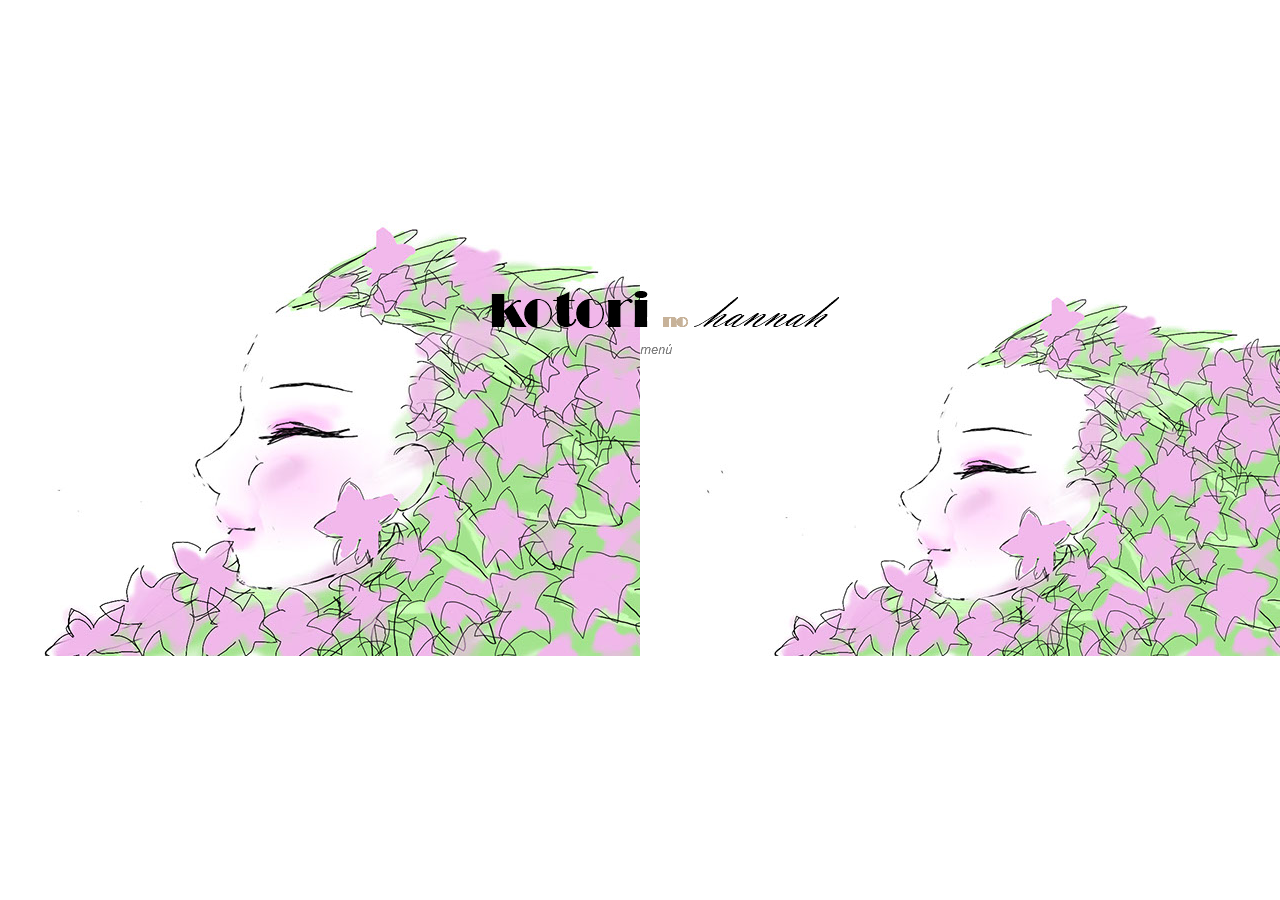
==== index.html @ 7198939a "Add files via upload" ====
<!DOCTYPE html>
<html class="nojs html css_verticalspacer" lang="es-ES">
 <head>

  <meta http-equiv="Content-type" content="text/html;charset=UTF-8"/>
  <meta name="generator" content="2018.0.0.379"/>
  <meta name="viewport" content="width=device-width, initial-scale=1.0"/>
  
  <script type="text/javascript">
   // Update the 'nojs'/'js' class on the html node
document.documentElement.className = document.documentElement.className.replace(/\bnojs\b/g, 'js');

// Check that all required assets are uploaded and up-to-date
if(typeof Muse == "undefined") window.Muse = {}; window.Muse.assets = {"required":["museutils.js", "museconfig.js", "jquery.watch.js", "require.js", "index.css"], "outOfDate":[]};
</script>
  
  <title>Inicio</title>
  <!-- CSS -->
  <link rel="stylesheet" type="text/css" href="css/site_global.css?crc=444006867"/>
  <link rel="stylesheet" type="text/css" href="css/index.css?crc=4071729766" id="pagesheet"/>
   </head>
 <body>

  <div class="clearfix borderbox" id="page"><!-- group -->
   <a class="nonblock nontext clip_frame grpelem" id="u171" href="kitori.html"><!-- image --><img class="block" id="u171_img" src="images/kitori.jpg?crc=4083282581" alt="" data-heightwidthratio="0.5683856502242153" data-image-width="892" data-image-height="507"/></a>
   <a class="nonblock nontext clip_frame grpelem" id="u164" href="hannah.html"><!-- image --><img class="block" id="u164_img" src="images/hannah.jpg?crc=207628623" alt="" data-heightwidthratio="0.5683646112600537" data-image-width="746" data-image-height="424"/></a>
   <a class="nonblock nontext grpelem" id="u97" href="menu.html"><!-- state-based BG images --><div id="u97_states"><img alt="kotori no hannah menú" src="images/blank.gif?crc=4208392903"/><div class="fluid_height_spacer"></div></div></a>
   <div class="verticalspacer" data-offset-top="656" data-content-above-spacer="655" data-content-below-spacer="0" data-sizePolicy="fixed" data-pintopage="page_fixedLeft"></div>
  </div>
  <div class="preload_images">
   <img class="preload" src="images/u97_states-r.png?crc=343985509" alt=""/>
   <img class="preload" src="images/u97_states-m.png?crc=285591740" alt=""/>
  </div>
  <!-- Other scripts -->
  <script type="text/javascript">
   // Decide weather to suppress missing file error or not based on preference setting
var suppressMissingFileError = false
</script>
  <script type="text/javascript">
   window.Muse.assets.check=function(d){if(!window.Muse.assets.checked){window.Muse.assets.checked=!0;var b={},c=function(a,b){if(window.getComputedStyle){var c=window.getComputedStyle(a,null);return c&&c.getPropertyValue(b)||c&&c[b]||""}if(document.documentElement.currentStyle)return(c=a.currentStyle)&&c[b]||a.style&&a.style[b]||"";return""},a=function(a){if(a.match(/^rgb/))return a=a.replace(/\s+/g,"").match(/([\d\,]+)/gi)[0].split(","),(parseInt(a[0])<<16)+(parseInt(a[1])<<8)+parseInt(a[2]);if(a.match(/^\#/))return parseInt(a.substr(1),
16);return 0},g=function(g){for(var f=document.getElementsByTagName("link"),h=0;h<f.length;h++)if("text/css"==f[h].type){var i=(f[h].href||"").match(/\/?css\/([\w\-]+\.css)\?crc=(\d+)/);if(!i||!i[1]||!i[2])break;b[i[1]]=i[2]}f=document.createElement("div");f.className="version";f.style.cssText="display:none; width:1px; height:1px;";document.getElementsByTagName("body")[0].appendChild(f);for(h=0;h<Muse.assets.required.length;){var i=Muse.assets.required[h],l=i.match(/([\w\-\.]+)\.(\w+)$/),k=l&&l[1]?
l[1]:null,l=l&&l[2]?l[2]:null;switch(l.toLowerCase()){case "css":k=k.replace(/\W/gi,"_").replace(/^([^a-z])/gi,"_$1");f.className+=" "+k;k=a(c(f,"color"));l=a(c(f,"backgroundColor"));k!=0||l!=0?(Muse.assets.required.splice(h,1),"undefined"!=typeof b[i]&&(k!=b[i]>>>24||l!=(b[i]&16777215))&&Muse.assets.outOfDate.push(i)):h++;f.className="version";break;case "js":h++;break;default:throw Error("Unsupported file type: "+l);}}d?d().jquery!="1.8.3"&&Muse.assets.outOfDate.push("jquery-1.8.3.min.js"):Muse.assets.required.push("jquery-1.8.3.min.js");
f.parentNode.removeChild(f);if(Muse.assets.outOfDate.length||Muse.assets.required.length)f="Puede que determinados archivos falten en el servidor o sean incorrectos. Limpie la cache del navegador e inténtelo de nuevo. Si el problema persiste, póngase en contacto con el administrador del sitio web.",g&&Muse.assets.outOfDate.length&&(f+="\nOut of date: "+Muse.assets.outOfDate.join(",")),g&&Muse.assets.required.length&&(f+="\nMissing: "+Muse.assets.required.join(",")),suppressMissingFileError?(f+="\nUse SuppressMissingFileError key in AppPrefs.xml to show missing file error pop up.",console.log(f)):alert(f)};location&&location.search&&location.search.match&&location.search.match(/muse_debug/gi)?
setTimeout(function(){g(!0)},5E3):g()}};
var muse_init=function(){require.config({baseUrl:""});require(["jquery","museutils","whatinput","jquery.watch"],function(d){var $ = d;$(document).ready(function(){try{
window.Muse.assets.check($);/* body */
Muse.Utils.transformMarkupToFixBrowserProblemsPreInit();/* body */
Muse.Utils.prepHyperlinks(true);/* body */
Muse.Utils.makeButtonsVisibleAfterSettingMinWidth();/* body */
Muse.Utils.fullPage('#page');/* 100% height page */
Muse.Utils.showWidgetsWhenReady();/* body */
Muse.Utils.transformMarkupToFixBrowserProblems();/* body */
}catch(b){if(b&&"function"==typeof b.notify?b.notify():Muse.Assert.fail("Error calling selector function: "+b),false)throw b;}})})};

</script>
  <!-- RequireJS script -->
  <script src="scripts/require.js?crc=4157109226" type="text/javascript" async data-main="scripts/museconfig.js?crc=380897831" onload="if (requirejs) requirejs.onError = function(requireType, requireModule) { if (requireType && requireType.toString && requireType.toString().indexOf && 0 <= requireType.toString().indexOf('#scripterror')) window.Muse.assets.check(); }" onerror="window.Muse.assets.check();"></script>
   </body>
</html>
---- css/site_global.css ----
html{min-height:100%;min-width:100%;-ms-text-size-adjust:none;}body,div,dl,dt,dd,ul,ol,li,nav,h1,h2,h3,h4,h5,h6,pre,code,form,fieldset,legend,input,button,textarea,p,blockquote,th,td,a{margin:0px;padding:0px;border-width:0px;border-style:solid;border-color:transparent;-webkit-transform-origin:left top;-ms-transform-origin:left top;-o-transform-origin:left top;transform-origin:left top;background-repeat:no-repeat;}button.submit-btn{-moz-box-sizing:content-box;-webkit-box-sizing:content-box;box-sizing:content-box;}.transition{-webkit-transition-property:background-image,background-position,background-color,border-color,border-radius,color,font-size,font-style,font-weight,letter-spacing,line-height,text-align,box-shadow,text-shadow,opacity;transition-property:background-image,background-position,background-color,border-color,border-radius,color,font-size,font-style,font-weight,letter-spacing,line-height,text-align,box-shadow,text-shadow,opacity;}.transition *{-webkit-transition:inherit;transition:inherit;}table{border-collapse:collapse;border-spacing:0px;}fieldset,img{border:0px;border-style:solid;-webkit-transform-origin:left top;-ms-transform-origin:left top;-o-transform-origin:left top;transform-origin:left top;}address,caption,cite,code,dfn,em,strong,th,var,optgroup{font-style:inherit;font-weight:inherit;}del,ins{text-decoration:none;}li{list-style:none;}caption,th{text-align:left;}h1,h2,h3,h4,h5,h6{font-size:100%;font-weight:inherit;}input,button,textarea,select,optgroup,option{font-family:inherit;font-size:inherit;font-style:inherit;font-weight:inherit;}.form-grp input,.form-grp textarea{-webkit-appearance:none;-webkit-border-radius:0;}body{font-family:Arial, Helvetica Neue, Helvetica, sans-serif;text-align:left;font-size:14px;line-height:17px;word-wrap:break-word;text-rendering:optimizeLegibility;-moz-font-feature-settings:'liga';-ms-font-feature-settings:'liga';-webkit-font-feature-settings:'liga';font-feature-settings:'liga';}a:link{color:#0000FF;text-decoration:underline;}a:visited{color:#800080;text-decoration:underline;}a:hover{color:#0000FF;text-decoration:underline;}a:active{color:#EE0000;text-decoration:underline;}a.nontext{color:black;text-decoration:none;font-style:normal;font-weight:normal;}.normal_text{color:#000000;direction:ltr;font-family:Arial, Helvetica Neue, Helvetica, sans-serif;font-size:14px;font-style:normal;font-weight:normal;letter-spacing:0px;line-height:17px;text-align:left;text-decoration:none;text-indent:0px;text-transform:none;vertical-align:0px;padding:0px;}.list0 li:before{position:absolute;right:100%;letter-spacing:0px;text-decoration:none;font-weight:normal;font-style:normal;}.rtl-list li:before{right:auto;left:100%;}.nls-None > li:before,.nls-None .list3 > li:before,.nls-None .list6 > li:before{margin-right:6px;content:'•';}.nls-None .list1 > li:before,.nls-None .list4 > li:before,.nls-None .list7 > li:before{margin-right:6px;content:'○';}.nls-None,.nls-None .list1,.nls-None .list2,.nls-None .list3,.nls-None .list4,.nls-None .list5,.nls-None .list6,.nls-None .list7,.nls-None .list8{padding-left:34px;}.nls-None.rtl-list,.nls-None .list1.rtl-list,.nls-None .list2.rtl-list,.nls-None .list3.rtl-list,.nls-None .list4.rtl-list,.nls-None .list5.rtl-list,.nls-None .list6.rtl-list,.nls-None .list7.rtl-list,.nls-None .list8.rtl-list{padding-left:0px;padding-right:34px;}.nls-None .list2 > li:before,.nls-None .list5 > li:before,.nls-None .list8 > li:before{margin-right:6px;content:'-';}.nls-None.rtl-list > li:before,.nls-None .list1.rtl-list > li:before,.nls-None .list2.rtl-list > li:before,.nls-None .list3.rtl-list > li:before,.nls-None .list4.rtl-list > li:before,.nls-None .list5.rtl-list > li:before,.nls-None .list6.rtl-list > li:before,.nls-None .list7.rtl-list > li:before,.nls-None .list8.rtl-list > li:before{margin-right:0px;margin-left:6px;}.TabbedPanelsTab{white-space:nowrap;}.MenuBar .MenuBarView,.MenuBar .SubMenuView{display:block;list-style:none;}.MenuBar .SubMenu{display:none;position:absolute;}.NoWrap{white-space:nowrap;word-wrap:normal;}.rootelem{margin-left:auto;margin-right:auto;}.colelem{display:inline;float:left;clear:both;}.clearfix:after{content:"\0020";visibility:hidden;display:block;height:0px;clear:both;}*:first-child+html .clearfix{zoom:1;}.clip_frame{overflow:hidden;}.popup_anchor{position:relative;width:0px;height:0px;}.allow_click_through *{pointer-events:auto;}.popup_element{z-index:100000;}.svg{display:block;vertical-align:top;}span.wrap{content:'';clear:left;display:block;}span.actAsInlineDiv{display:inline-block;}.position_content,.excludeFromNormalFlow{float:left;}.preload_images{position:absolute;overflow:hidden;left:-9999px;top:-9999px;height:1px;width:1px;}.preload{height:1px;width:1px;}.animateStates{-webkit-transition:0.3s ease-in-out;-moz-transition:0.3s ease-in-out;-o-transition:0.3s ease-in-out;transition:0.3s ease-in-out;}[data-whatinput="mouse"] *:focus,[data-whatinput="touch"] *:focus,input:focus,textarea:focus{outline:none;}textarea{resize:none;overflow:auto;}.allow_click_through,.fld-prompt{pointer-events:none;}.wrapped-input{position:absolute;top:0px;left:0px;background:transparent;border:none;}.submit-btn{z-index:50000;cursor:pointer;}.anchor_item{width:22px;height:18px;}.MenuBar .SubMenuVisible,.MenuBarVertical .SubMenuVisible,.MenuBar .SubMenu .SubMenuVisible,.popup_element.Active,span.actAsPara,.actAsDiv,a.nonblock.nontext,img.block{display:block;}.widget_invisible,.js .invi,.js .mse_pre_init{visibility:hidden;}.ose_ei{visibility:hidden;z-index:0;}.no_vert_scroll{overflow-y:hidden;}.always_vert_scroll{overflow-y:scroll;}.always_horz_scroll{overflow-x:scroll;}.fullscreen{overflow:hidden;left:0px;top:0px;position:fixed;height:100%;width:100%;-moz-box-sizing:border-box;-webkit-box-sizing:border-box;-ms-box-sizing:border-box;box-sizing:border-box;}.fullwidth{position:absolute;}.borderbox{-moz-box-sizing:border-box;-webkit-box-sizing:border-box;-ms-box-sizing:border-box;box-sizing:border-box;}.scroll_wrapper{position:absolute;overflow:auto;left:0px;right:0px;top:0px;bottom:0px;padding-top:0px;padding-bottom:0px;margin-top:0px;margin-bottom:0px;}.browser_width > *{position:absolute;left:0px;right:0px;}.grpelem,.accordion_wrapper{display:inline;float:left;}.fld-checkbox input[type=checkbox],.fld-radiobutton input[type=radio]{position:absolute;overflow:hidden;clip:rect(0px, 0px, 0px, 0px);height:1px;width:1px;margin:-1px;padding:0px;border:0px;}.fld-checkbox input[type=checkbox] + label,.fld-radiobutton input[type=radio] + label{display:inline-block;background-repeat:no-repeat;cursor:pointer;float:left;width:100%;height:100%;}.pointer_cursor,.fld-recaptcha-mode,.fld-recaptcha-refresh,.fld-recaptcha-help{cursor:pointer;}p,h1,h2,h3,h4,h5,h6,ol,ul,span.actAsPara{max-height:1000000px;}.superscript{vertical-align:super;font-size:66%;line-height:0px;}.subscript{vertical-align:sub;font-size:66%;line-height:0px;}.horizontalSlideShow{-ms-touch-action:pan-y;touch-action:pan-y;}.verticalSlideShow{-ms-touch-action:pan-x;touch-action:pan-x;}.colelem100,.verticalspacer{clear:both;}.list0 li,.MenuBar .MenuItemContainer,.SlideShowContentPanel .fullscreen img,.css_verticalspacer .verticalspacer{position:relative;}.popup_element.Inactive,.js .disn,.js .an_invi,.hidden,.breakpoint{display:none;}#muse_css_mq{position:absolute;display:none;background-color:#FFFFFE;}.fluid_height_spacer{width:0.01px;}.muse_check_css{display:none;position:fixed;}@media screen and (-webkit-min-device-pixel-ratio:0){body{text-rendering:auto;}}
---- css/index.css ----
.version.index{color:#0000F2;background-color:#B1AA66;}#page{z-index:1;min-height:500px;background-image:none;border-width:0px;border-color:#000000;background-color:transparent;width:100%;max-width:960px;margin-left:auto;margin-right:auto;}#u171{z-index:2;background-color:transparent;position:relative;margin-right:-10000px;margin-top:149px;width:92.92%;left:-28.75%;}#u164{z-index:4;background-color:transparent;position:relative;margin-right:-10000px;margin-top:232px;width:77.71%;left:50%;}#u171_img,#u164_img{width:100%;}#u97{z-index:7;vertical-align:top;position:relative;margin-right:-10000px;margin-top:271px;width:42.19%;left:30.53%;}#u97_states{float:left;width:100%;background:transparent url("../images/u97_states.png?crc=4122544815") no-repeat center;background-size:100%;}#u97_states .fluid_height_spacer{padding-bottom:19.012345679012345%;}#u97:hover #u97_states{background:transparent url("../images/u97_states-r.png?crc=343985509") no-repeat center;background-size:100%;}#u97:active #u97_states{background:transparent url("../images/u97_states-m.png?crc=285591740") no-repeat center;background-size:100%;}.css_verticalspacer .verticalspacer{height:calc(100vh - 655px);}#muse_css_mq,.html{background-color:#FFFFFF;}body{position:relative;min-width:320px;}
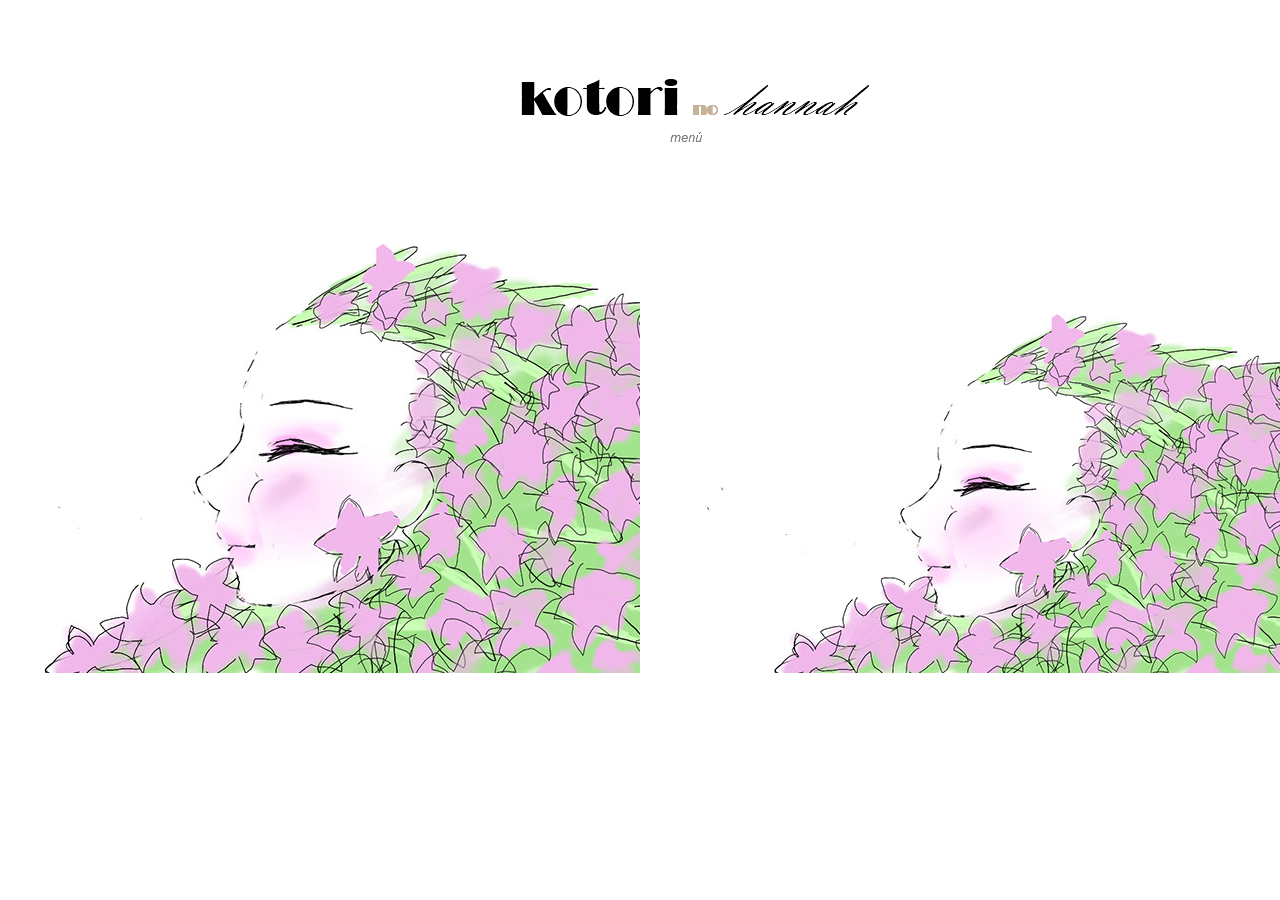
==== commit 4731f88a: "Add files via upload" ====
--- a/index.html
+++ b/index.html
@@ -17,15 +17,19 @@
   <title>Inicio</title>
   <!-- CSS -->
   <link rel="stylesheet" type="text/css" href="css/site_global.css?crc=444006867"/>
-  <link rel="stylesheet" type="text/css" href="css/index.css?crc=4071729766" id="pagesheet"/>
+  <link rel="stylesheet" type="text/css" href="css/index.css?crc=4148194075" id="pagesheet"/>
    </head>
  <body>
 
-  <div class="clearfix borderbox" id="page"><!-- group -->
-   <a class="nonblock nontext clip_frame grpelem" id="u171" href="kitori.html"><!-- image --><img class="block" id="u171_img" src="images/kitori.jpg?crc=4083282581" alt="" data-heightwidthratio="0.5683856502242153" data-image-width="892" data-image-height="507"/></a>
-   <a class="nonblock nontext clip_frame grpelem" id="u164" href="hannah.html"><!-- image --><img class="block" id="u164_img" src="images/hannah.jpg?crc=207628623" alt="" data-heightwidthratio="0.5683646112600537" data-image-width="746" data-image-height="424"/></a>
-   <a class="nonblock nontext grpelem" id="u97" href="menu.html"><!-- state-based BG images --><div id="u97_states"><img alt="kotori no hannah menú" src="images/blank.gif?crc=4208392903"/><div class="fluid_height_spacer"></div></div></a>
-   <div class="verticalspacer" data-offset-top="656" data-content-above-spacer="655" data-content-below-spacer="0" data-sizePolicy="fixed" data-pintopage="page_fixedLeft"></div>
+  <div class="clearfix borderbox" id="page"><!-- column -->
+   <div class="position_content" id="page_position_content">
+    <a class="nonblock nontext colelem" id="u97" href="menu.html"><!-- state-based BG images --><div id="u97_states"><img alt="kotori no hannah menú" src="images/blank.gif?crc=4208392903"/><div class="fluid_height_spacer"></div></div></a>
+    <div class="clearfix colelem" id="pu171"><!-- group -->
+     <a class="nonblock nontext clip_frame grpelem" id="u171" href="kitori.html"><!-- image --><img class="block" id="u171_img" src="images/kitori.jpg?crc=4083282581" alt="" data-heightwidthratio="0.5683856502242153" data-image-width="892" data-image-height="507"/></a>
+     <a class="nonblock nontext clip_frame grpelem" id="u164" href="hannah.html"><!-- image --><img class="block" id="u164_img" src="images/hannah.jpg?crc=207628623" alt="" data-heightwidthratio="0.5683646112600537" data-image-width="746" data-image-height="424"/></a>
+    </div>
+    <div class="verticalspacer" data-offset-top="656" data-content-above-spacer="655" data-content-below-spacer="0" data-sizePolicy="fixed" data-pintopage="page_fixedLeft"></div>
+   </div>
   </div>
   <div class="preload_images">
    <img class="preload" src="images/u97_states-r.png?crc=343985509" alt=""/>
--- a/css/index.css
+++ b/css/index.css
@@ -1 +1 @@
-.version.index{color:#0000F2;background-color:#B1AA66;}#page{z-index:1;min-height:500px;background-image:none;border-width:0px;border-color:#000000;background-color:transparent;width:100%;max-width:960px;margin-left:auto;margin-right:auto;}#u171{z-index:2;background-color:transparent;position:relative;margin-right:-10000px;margin-top:149px;width:92.92%;left:-28.75%;}#u164{z-index:4;background-color:transparent;position:relative;margin-right:-10000px;margin-top:232px;width:77.71%;left:50%;}#u171_img,#u164_img{width:100%;}#u97{z-index:7;vertical-align:top;position:relative;margin-right:-10000px;margin-top:271px;width:42.19%;left:30.53%;}#u97_states{float:left;width:100%;background:transparent url("../images/u97_states.png?crc=4122544815") no-repeat center;background-size:100%;}#u97_states .fluid_height_spacer{padding-bottom:19.012345679012345%;}#u97:hover #u97_states{background:transparent url("../images/u97_states-r.png?crc=343985509") no-repeat center;background-size:100%;}#u97:active #u97_states{background:transparent url("../images/u97_states-m.png?crc=285591740") no-repeat center;background-size:100%;}.css_verticalspacer .verticalspacer{height:calc(100vh - 655px);}#muse_css_mq,.html{background-color:#FFFFFF;}body{position:relative;min-width:320px;}+.version.index{color:#0000F7;background-color:#406B1B;}#page{z-index:1;min-height:499.98684210526267px;background-image:none;border-width:0px;border-color:#000000;background-color:transparent;padding-bottom:0px;width:100%;max-width:960px;margin-left:auto;margin-right:auto;}#page_position_content{padding-top:59px;width:100%;}#u97{z-index:7;vertical-align:top;position:relative;width:42.19%;margin-left:33.65%;}#u97_states{float:left;width:100%;background:transparent url("../images/u97_states.png?crc=4122544815") no-repeat center;background-size:100%;}#u97_states .fluid_height_spacer{padding-bottom:19.012345679012345%;}#u97:hover #u97_states{background:transparent url("../images/u97_states-r.png?crc=343985509") no-repeat center;background-size:100%;}#u97:active #u97_states{background:transparent url("../images/u97_states-m.png?crc=285591740") no-repeat center;background-size:100%;}#pu171{z-index:2;margin-top:13px;width:156.46%;margin-left:-28.75%;}#u171{z-index:2;background-color:transparent;position:relative;margin-right:-10000px;width:59.39%;}#u164{z-index:4;background-color:transparent;position:relative;margin-right:-10000px;margin-top:83px;width:49.67%;left:50.34%;}#u171_img,#u164_img{width:100%;}.css_verticalspacer .verticalspacer{height:calc(100vh - 655px);}#muse_css_mq,.html{background-color:#FFFFFF;}body{position:relative;min-width:320px;}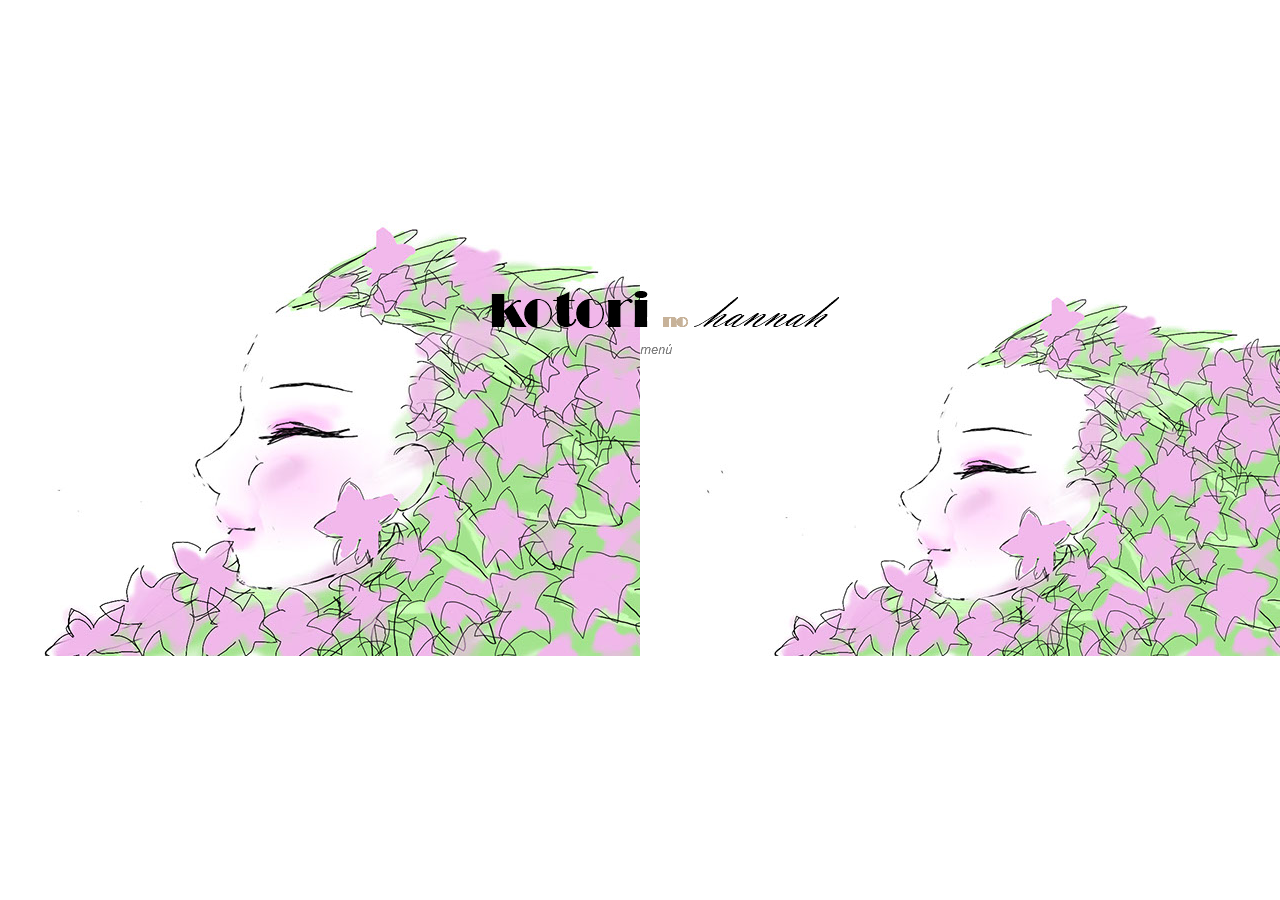
==== commit fbe8f741: "Add files via upload" ====
--- a/index.html
+++ b/index.html
@@ -17,19 +17,15 @@
   <title>Inicio</title>
   <!-- CSS -->
   <link rel="stylesheet" type="text/css" href="css/site_global.css?crc=444006867"/>
-  <link rel="stylesheet" type="text/css" href="css/index.css?crc=4148194075" id="pagesheet"/>
+  <link rel="stylesheet" type="text/css" href="css/index.css?crc=4071729766" id="pagesheet"/>
    </head>
  <body>
 
-  <div class="clearfix borderbox" id="page"><!-- column -->
-   <div class="position_content" id="page_position_content">
-    <a class="nonblock nontext colelem" id="u97" href="menu.html"><!-- state-based BG images --><div id="u97_states"><img alt="kotori no hannah menú" src="images/blank.gif?crc=4208392903"/><div class="fluid_height_spacer"></div></div></a>
-    <div class="clearfix colelem" id="pu171"><!-- group -->
-     <a class="nonblock nontext clip_frame grpelem" id="u171" href="kitori.html"><!-- image --><img class="block" id="u171_img" src="images/kitori.jpg?crc=4083282581" alt="" data-heightwidthratio="0.5683856502242153" data-image-width="892" data-image-height="507"/></a>
-     <a class="nonblock nontext clip_frame grpelem" id="u164" href="hannah.html"><!-- image --><img class="block" id="u164_img" src="images/hannah.jpg?crc=207628623" alt="" data-heightwidthratio="0.5683646112600537" data-image-width="746" data-image-height="424"/></a>
-    </div>
-    <div class="verticalspacer" data-offset-top="656" data-content-above-spacer="655" data-content-below-spacer="0" data-sizePolicy="fixed" data-pintopage="page_fixedLeft"></div>
-   </div>
+  <div class="clearfix borderbox" id="page"><!-- group -->
+   <a class="nonblock nontext clip_frame grpelem" id="u171" href="kitori.html"><!-- image --><img class="block" id="u171_img" src="images/kitori.jpg?crc=4083282581" alt="" data-heightwidthratio="0.5683856502242153" data-image-width="892" data-image-height="507"/></a>
+   <a class="nonblock nontext clip_frame grpelem" id="u164" href="hannah.html"><!-- image --><img class="block" id="u164_img" src="images/hannah.jpg?crc=207628623" alt="" data-heightwidthratio="0.5683646112600537" data-image-width="746" data-image-height="424"/></a>
+   <a class="nonblock nontext grpelem" id="u97" href="menu.html"><!-- state-based BG images --><div id="u97_states"><img alt="kotori no hannah menú" src="images/blank.gif?crc=4208392903"/><div class="fluid_height_spacer"></div></div></a>
+   <div class="verticalspacer" data-offset-top="656" data-content-above-spacer="655" data-content-below-spacer="0" data-sizePolicy="fixed" data-pintopage="page_fixedLeft"></div>
   </div>
   <div class="preload_images">
    <img class="preload" src="images/u97_states-r.png?crc=343985509" alt=""/>
--- a/css/index.css
+++ b/css/index.css
@@ -1 +1 @@
-.version.index{color:#0000F7;background-color:#406B1B;}#page{z-index:1;min-height:499.98684210526267px;background-image:none;border-width:0px;border-color:#000000;background-color:transparent;padding-bottom:0px;width:100%;max-width:960px;margin-left:auto;margin-right:auto;}#page_position_content{padding-top:59px;width:100%;}#u97{z-index:7;vertical-align:top;position:relative;width:42.19%;margin-left:33.65%;}#u97_states{float:left;width:100%;background:transparent url("../images/u97_states.png?crc=4122544815") no-repeat center;background-size:100%;}#u97_states .fluid_height_spacer{padding-bottom:19.012345679012345%;}#u97:hover #u97_states{background:transparent url("../images/u97_states-r.png?crc=343985509") no-repeat center;background-size:100%;}#u97:active #u97_states{background:transparent url("../images/u97_states-m.png?crc=285591740") no-repeat center;background-size:100%;}#pu171{z-index:2;margin-top:13px;width:156.46%;margin-left:-28.75%;}#u171{z-index:2;background-color:transparent;position:relative;margin-right:-10000px;width:59.39%;}#u164{z-index:4;background-color:transparent;position:relative;margin-right:-10000px;margin-top:83px;width:49.67%;left:50.34%;}#u171_img,#u164_img{width:100%;}.css_verticalspacer .verticalspacer{height:calc(100vh - 655px);}#muse_css_mq,.html{background-color:#FFFFFF;}body{position:relative;min-width:320px;}+.version.index{color:#0000F2;background-color:#B1AA66;}#page{z-index:1;min-height:500px;background-image:none;border-width:0px;border-color:#000000;background-color:transparent;width:100%;max-width:960px;margin-left:auto;margin-right:auto;}#u171{z-index:2;background-color:transparent;position:relative;margin-right:-10000px;margin-top:149px;width:92.92%;left:-28.75%;}#u164{z-index:4;background-color:transparent;position:relative;margin-right:-10000px;margin-top:232px;width:77.71%;left:50%;}#u171_img,#u164_img{width:100%;}#u97{z-index:7;vertical-align:top;position:relative;margin-right:-10000px;margin-top:271px;width:42.19%;left:30.53%;}#u97_states{float:left;width:100%;background:transparent url("../images/u97_states.png?crc=4122544815") no-repeat center;background-size:100%;}#u97_states .fluid_height_spacer{padding-bottom:19.012345679012345%;}#u97:hover #u97_states{background:transparent url("../images/u97_states-r.png?crc=343985509") no-repeat center;background-size:100%;}#u97:active #u97_states{background:transparent url("../images/u97_states-m.png?crc=285591740") no-repeat center;background-size:100%;}.css_verticalspacer .verticalspacer{height:calc(100vh - 655px);}#muse_css_mq,.html{background-color:#FFFFFF;}body{position:relative;min-width:320px;}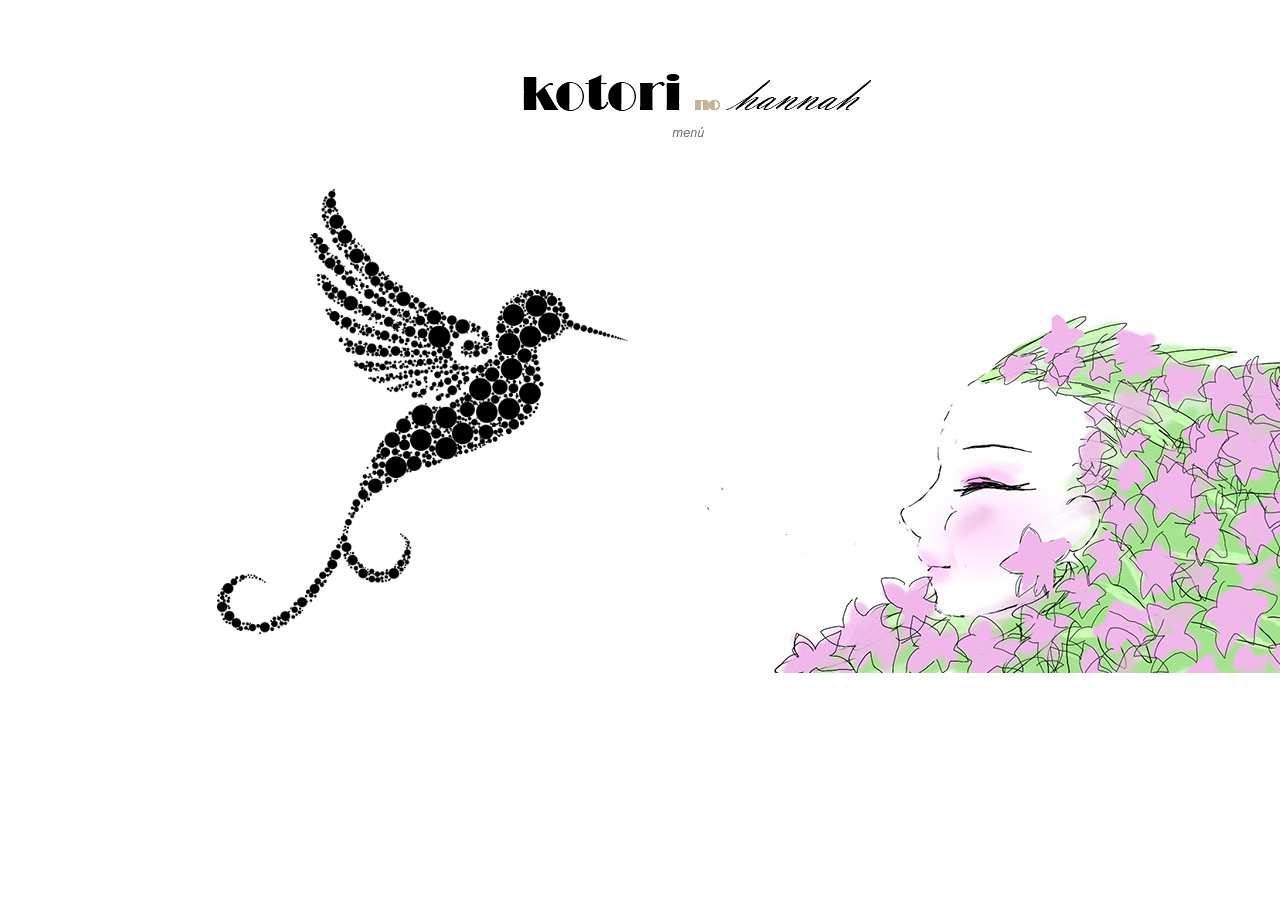
==== commit cfddd724: "Add files via upload" ====
--- a/index.html
+++ b/index.html
@@ -17,15 +17,19 @@
   <title>Inicio</title>
   <!-- CSS -->
   <link rel="stylesheet" type="text/css" href="css/site_global.css?crc=444006867"/>
-  <link rel="stylesheet" type="text/css" href="css/index.css?crc=4071729766" id="pagesheet"/>
+  <link rel="stylesheet" type="text/css" href="css/index.css?crc=146504156" id="pagesheet"/>
    </head>
  <body>
 
-  <div class="clearfix borderbox" id="page"><!-- group -->
-   <a class="nonblock nontext clip_frame grpelem" id="u171" href="kitori.html"><!-- image --><img class="block" id="u171_img" src="images/kitori.jpg?crc=4083282581" alt="" data-heightwidthratio="0.5683856502242153" data-image-width="892" data-image-height="507"/></a>
-   <a class="nonblock nontext clip_frame grpelem" id="u164" href="hannah.html"><!-- image --><img class="block" id="u164_img" src="images/hannah.jpg?crc=207628623" alt="" data-heightwidthratio="0.5683646112600537" data-image-width="746" data-image-height="424"/></a>
-   <a class="nonblock nontext grpelem" id="u97" href="menu.html"><!-- state-based BG images --><div id="u97_states"><img alt="kotori no hannah menú" src="images/blank.gif?crc=4208392903"/><div class="fluid_height_spacer"></div></div></a>
-   <div class="verticalspacer" data-offset-top="656" data-content-above-spacer="655" data-content-below-spacer="0" data-sizePolicy="fixed" data-pintopage="page_fixedLeft"></div>
+  <div class="clearfix borderbox" id="page"><!-- column -->
+   <div class="position_content" id="page_position_content">
+    <a class="nonblock nontext colelem" id="u97" href="menu.html"><!-- state-based BG images --><div id="u97_states"><img alt="kotori no hannah menú" src="images/blank.gif?crc=4208392903"/><div class="fluid_height_spacer"></div></div></a>
+    <div class="clearfix colelem" id="pu565"><!-- group -->
+     <a class="nonblock nontext clip_frame grpelem" id="u565" href="kitori.html"><!-- image --><img class="block" id="u565_img" src="images/animal-1751300_1280.png?crc=281207382" alt="" data-heightwidthratio="1.0827250608272505" data-image-width="411" data-image-height="445"/></a>
+     <a class="nonblock nontext clip_frame grpelem" id="u164" href="hannah.html"><!-- image --><img class="block" id="u164_img" src="images/hannah.jpg?crc=207628623" alt="" data-heightwidthratio="0.5683646112600537" data-image-width="746" data-image-height="424"/></a>
+    </div>
+    <div class="verticalspacer" data-offset-top="656" data-content-above-spacer="655" data-content-below-spacer="0" data-sizePolicy="fixed" data-pintopage="page_fixedLeft"></div>
+   </div>
   </div>
   <div class="preload_images">
    <img class="preload" src="images/u97_states-r.png?crc=343985509" alt=""/>
--- a/css/index.css
+++ b/css/index.css
@@ -1 +1 @@
-.version.index{color:#0000F2;background-color:#B1AA66;}#page{z-index:1;min-height:500px;background-image:none;border-width:0px;border-color:#000000;background-color:transparent;width:100%;max-width:960px;margin-left:auto;margin-right:auto;}#u171{z-index:2;background-color:transparent;position:relative;margin-right:-10000px;margin-top:149px;width:92.92%;left:-28.75%;}#u164{z-index:4;background-color:transparent;position:relative;margin-right:-10000px;margin-top:232px;width:77.71%;left:50%;}#u171_img,#u164_img{width:100%;}#u97{z-index:7;vertical-align:top;position:relative;margin-right:-10000px;margin-top:271px;width:42.19%;left:30.53%;}#u97_states{float:left;width:100%;background:transparent url("../images/u97_states.png?crc=4122544815") no-repeat center;background-size:100%;}#u97_states .fluid_height_spacer{padding-bottom:19.012345679012345%;}#u97:hover #u97_states{background:transparent url("../images/u97_states-r.png?crc=343985509") no-repeat center;background-size:100%;}#u97:active #u97_states{background:transparent url("../images/u97_states-m.png?crc=285591740") no-repeat center;background-size:100%;}.css_verticalspacer .verticalspacer{height:calc(100vh - 655px);}#muse_css_mq,.html{background-color:#FFFFFF;}body{position:relative;min-width:320px;}+.version.index{color:#000008;background-color:#BB79DC;}#page{z-index:1;min-height:499.98684210526267px;background-image:none;border-width:0px;border-color:#000000;background-color:transparent;padding-bottom:0px;width:100%;max-width:960px;margin-left:auto;margin-right:auto;}#page_position_content{padding-top:54px;width:100%;}#u97{z-index:5;vertical-align:top;position:relative;width:42.19%;margin-left:33.86%;}#u97_states{float:left;width:100%;background:transparent url("../images/u97_states.png?crc=4122544815") no-repeat center;background-size:100%;}#u97_states .fluid_height_spacer{padding-bottom:19.012345679012345%;}#u97:hover #u97_states{background:transparent url("../images/u97_states-r.png?crc=343985509") no-repeat center;background-size:100%;}#u97:active #u97_states{background:transparent url("../images/u97_states-m.png?crc=285591740") no-repeat center;background-size:100%;}#pu565{z-index:8;margin-top:41px;width:121.78%;margin-left:5.94%;}#u565{z-index:8;background-color:transparent;position:relative;margin-right:-10000px;width:35.16%;}#u164{z-index:2;background-color:transparent;position:relative;margin-right:-10000px;margin-top:60px;width:63.82%;left:36.19%;}#u565_img,#u164_img{width:100%;}.css_verticalspacer .verticalspacer{height:calc(100vh - 655px);}#muse_css_mq,.html{background-color:#FFFFFF;}body{position:relative;min-width:320px;}